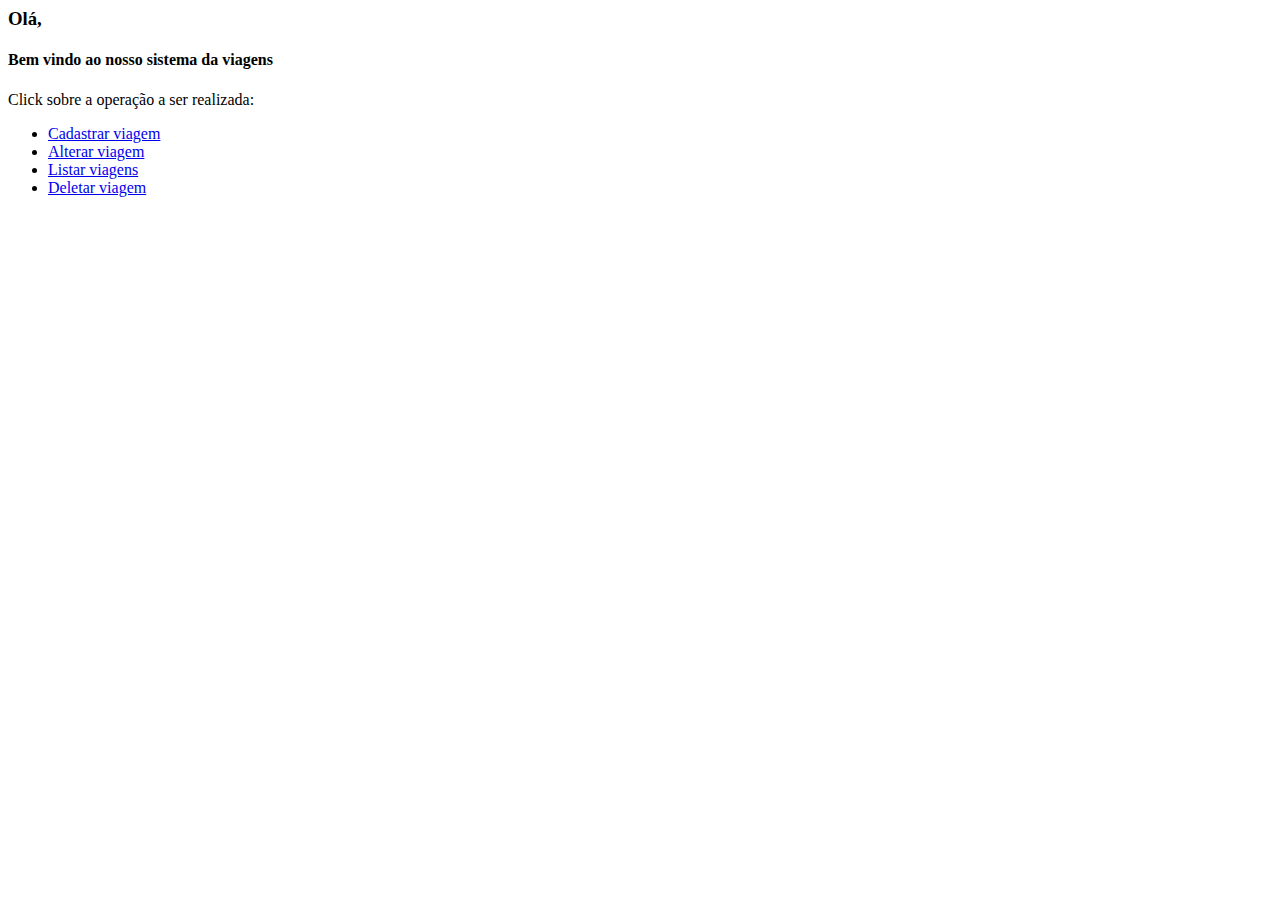
==== src/modulo2/atividadep32/index.html @ 63a8d4b7 "implementacao da tela com as opcoes de CRUD" ====
<html>
    <head>
        <title>Sistema de Viagens</title>
    </head>

    <body>
        <h3>Olá,</h4>
        <h4>Bem vindo ao nosso sistema da viagens</h3>
        <p>Click sobre a operação a ser realizada: </p>

        <ul>
            <li><a href="cadastrar.html">Cadastrar viagem</a></li>
            <li><a href="alterar.html">Alterar viagem</a></li>
            <li><a href="listar.html">Listar viagens</a></li>
            <li><a href="deletar.html">Deletar viagem</a></li>
        </ul>
    </body>
</html>
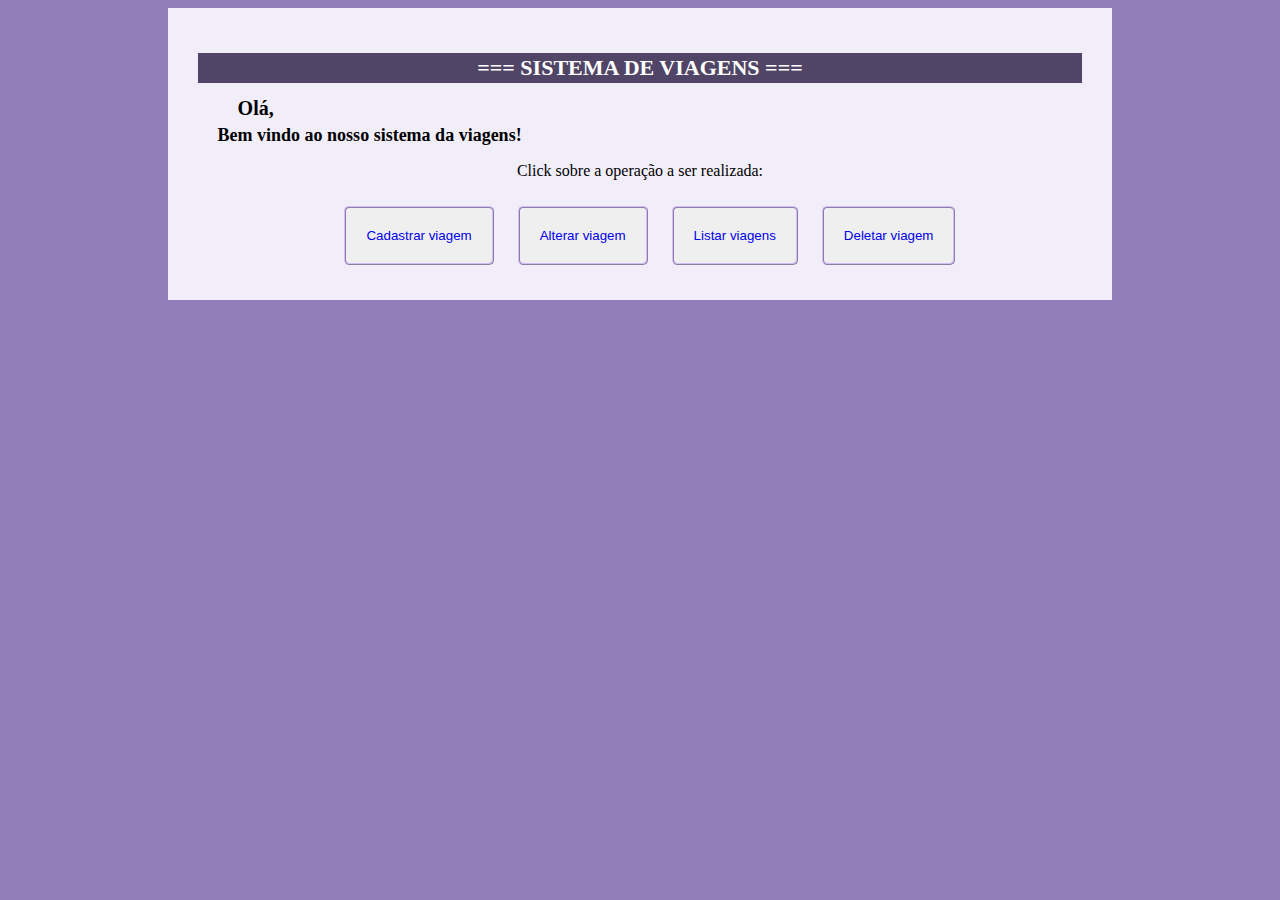
==== commit 013f1970: "ajuste e estilizacao do index.html" ====
--- a/src/modulo2/atividadep32/index.html
+++ b/src/modulo2/atividadep32/index.html
@@ -1,18 +1,31 @@
 <html>
     <head>
         <title>Sistema de Viagens</title>
+        <link rel="stylesheet" href="css/index.css">
     </head>
 
     <body>
-        <h3>Olá,</h4>
-        <h4>Bem vindo ao nosso sistema da viagens</h3>
-        <p>Click sobre a operação a ser realizada: </p>
-
-        <ul>
-            <li><a href="cadastrar.html">Cadastrar viagem</a></li>
-            <li><a href="alterar.html">Alterar viagem</a></li>
-            <li><a href="listar.html">Listar viagens</a></li>
-            <li><a href="deletar.html">Deletar viagem</a></li>
-        </ul>
+        <div id="principal">
+            <h1>=== Sistema de Viagens ===</h1>
+            <h3>Olá,</h4>
+            <h4>Bem vindo ao nosso sistema da viagens!</h3>
+            <p>Click sobre a operação a ser realizada: </p>
+            
+            <div id="opcoes">
+                <button id="cadastrar">
+                    <a href="cadastrar.html">Cadastrar viagem</a>
+                </button>
+                <button id="alterar">
+                    <a href="alterar.html">Alterar viagem</a>
+                </button>
+                <button id="listar">
+                    <a href="listar.html">Listar viagens</a>
+                </button>
+                <button id="deletar">
+                    <a href="deletar.html">Deletar viagem</a>
+                </button>
+            </div>
+            
+        </div>
     </body>
 </html>--- a/src/modulo2/atividadep32/css/index.css
+++ b/src/modulo2/atividadep32/css/index.css
@@ -0,0 +1,81 @@
+body{
+    background: #917db8;
+}
+
+#principal{
+    background: #f2eef9;
+    width: 70%;
+    margin: 0px auto;
+    padding: 30px;
+}
+
+h1{
+    text-align: center;
+    padding: 2px 10px 2px 10px;
+    width: auto;
+    font-size: 22px;
+    text-transform: uppercase;
+    background-color: #504566;
+    color: #fff;
+}
+
+h3{
+    margin: 10px 0 0 10px;
+    padding: 0 0 0 30px;
+    font-size: 20px;
+}
+
+h4{
+    margin: 5px 0 0 5px;
+    padding: 0 0 0 15px;
+    font-size: 18px;
+}
+
+p{
+    text-align: center;
+}
+
+a:link, a:visited {
+	text-decoration: none
+}
+
+a:hover {
+	text-decoration: underline;
+	color: #554c66;
+}
+
+button{
+    margin: 10px 0px 5px 20px;
+    padding: 20px;
+    border-style: ridge;
+    border-radius: 5px;
+    border-color: #d2bcfb;
+}
+#opcoes{
+    text-align: center;
+    margin: auto;
+}
+
+#cadastrar:hover{
+    border-style: hidden;
+    border-radius: 10px;
+    background-color: #bdcda8;
+}
+
+#deletar:hover{
+    border-style: hidden;
+    border-radius: 10px;
+    background-color: #e392a5;
+}
+
+#alterar:hover{
+    border-style: hidden;
+    border-radius: 10px;
+    background-color: #b7acca;
+}
+
+#listar:hover{
+    border-style: hidden;
+    border-radius: 10px;
+    background-color: #b5a6cf;
+}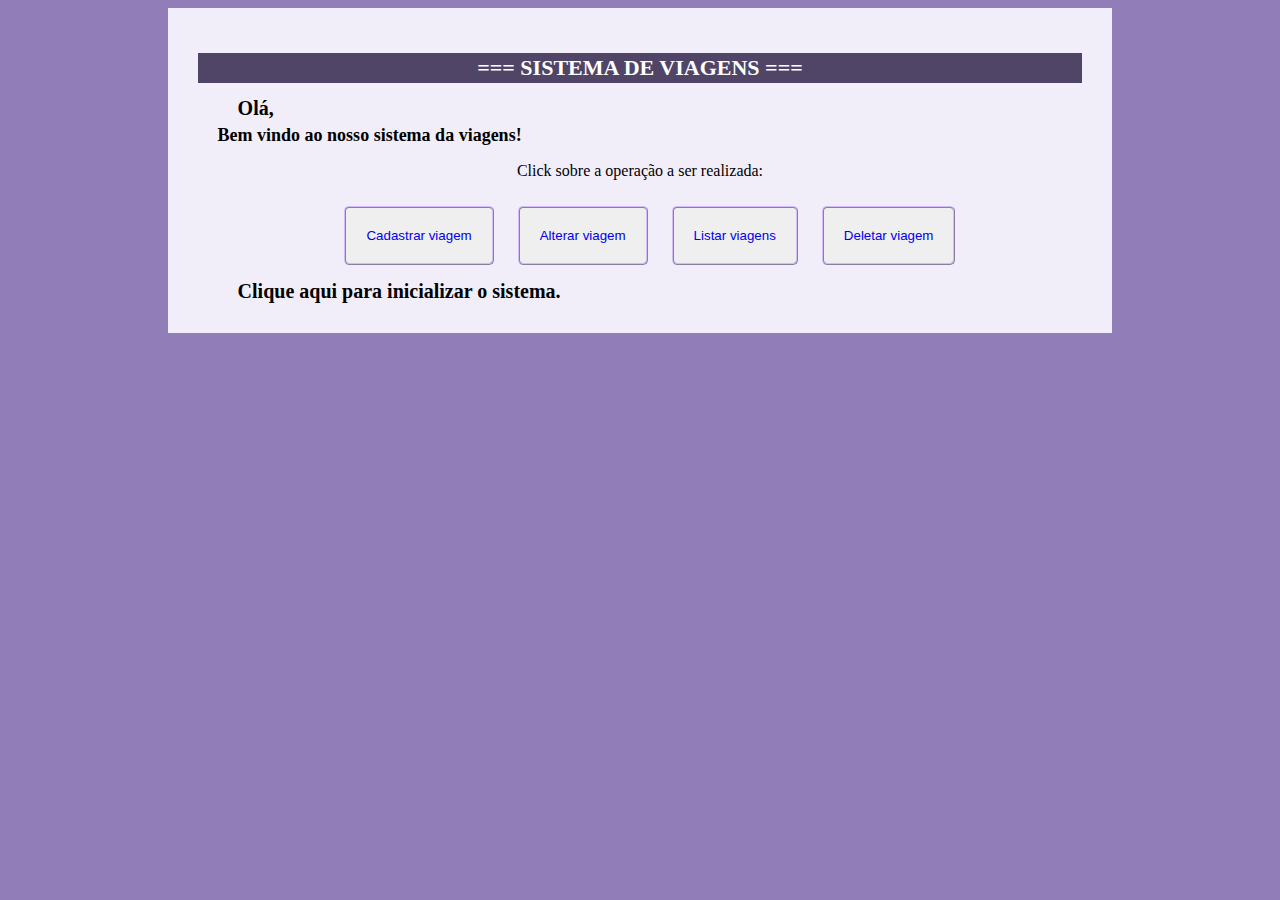
==== commit 23d5fca3: "implementacao de cadastrar.js" ====
--- a/src/modulo2/atividadep32/index.html
+++ b/src/modulo2/atividadep32/index.html
@@ -2,6 +2,7 @@
     <head>
         <title>Sistema de Viagens</title>
         <link rel="stylesheet" href="css/index.css">
+        <script src="js/iniciaStorage.js"></script>
     </head>
 
     <body>
@@ -25,6 +26,8 @@
                     <a href="deletar.html">Deletar viagem</a>
                 </button>
             </div>
+
+            <h3><a onclick="inicializa(event)">Clique aqui para inicializar o sistema.</a></h3>
             
         </div>
     </body>
